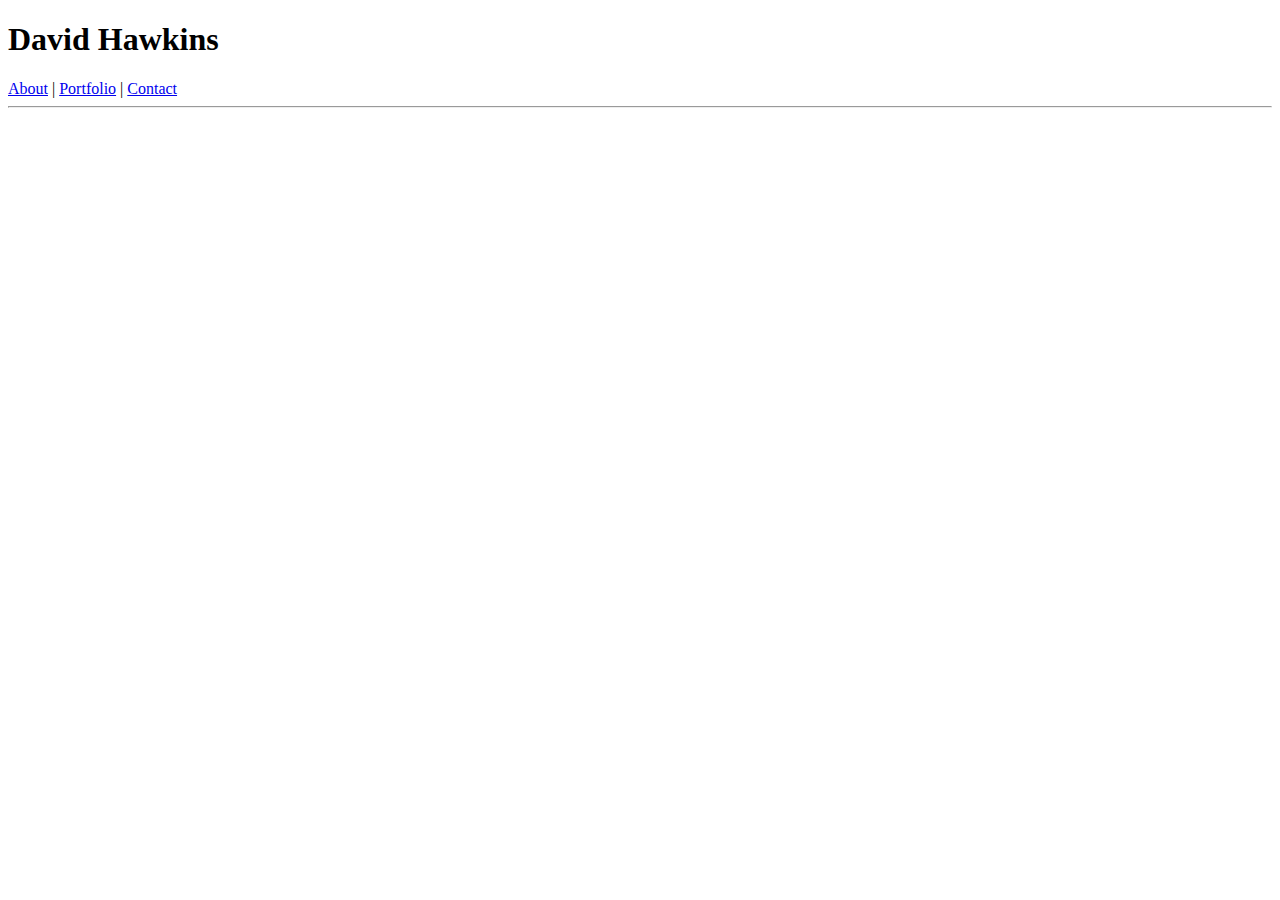
==== contact.html @ 083fae7f "boiler plate and header added to contact and portfolio page" ====
<!DOCTYPE html>
<html lang="en">
<head>
    <meta charset="UTF-8">
    <meta name="viewport" content="width=device-width, initial-scale=1.0">
    <meta http-equiv="X-UA-Compatible" content="ie=edge">
    <title>Contact</title>
</head>
<body>
    <header>
        <h1>David Hawkins</h1>
        <a href="#">About</a> | <a href="#">Portfolio</a> | <a href="#">Contact</a>
        <hr>
    </header>
    
</body>
</html>
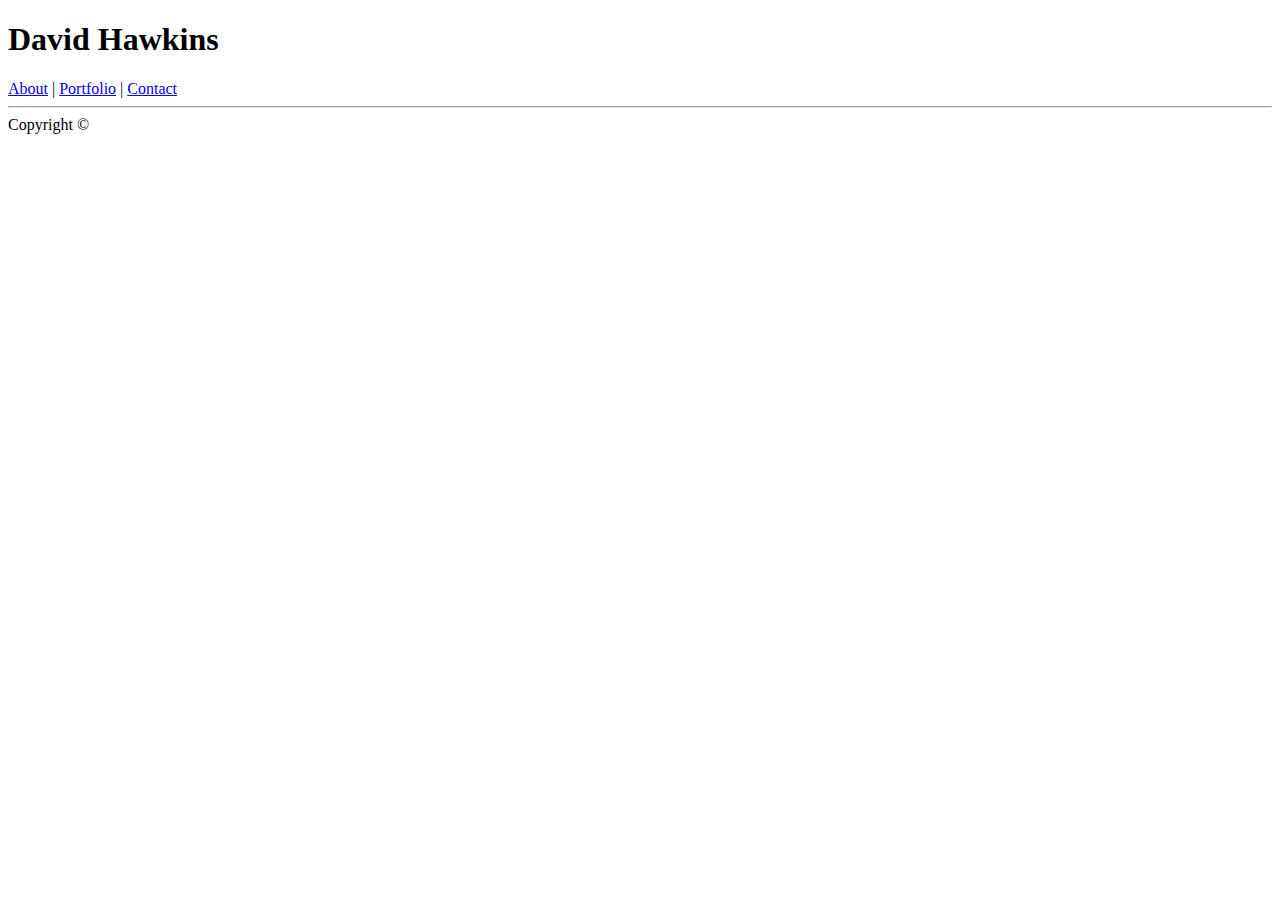
==== commit 972a5309: "footer added to contact and portfolio page" ====
--- a/contact.html
+++ b/contact.html
@@ -7,11 +7,20 @@
     <title>Contact</title>
 </head>
 <body>
+    <!-- header -->
     <header>
         <h1>David Hawkins</h1>
         <a href="#">About</a> | <a href="#">Portfolio</a> | <a href="#">Contact</a>
         <hr>
     </header>
+    <!-- main content -->
+    <div>
+
+    </div>
+    <!-- footer -->
+    <footer>
+        Copyright &copy
+    </footer>
     
 </body>
 </html>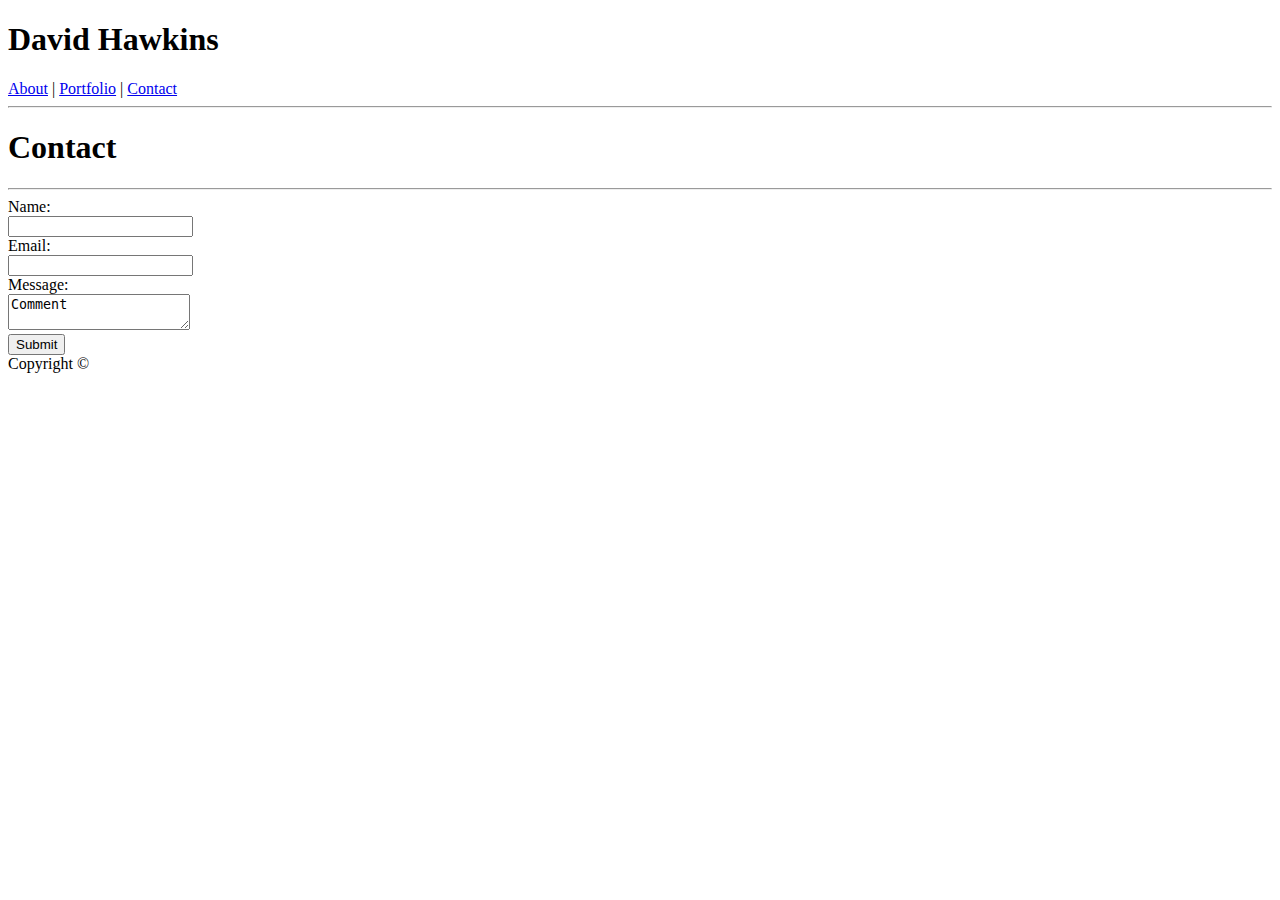
==== commit 116ed9bf: "contact form html done" ====
--- a/contact.html
+++ b/contact.html
@@ -15,6 +15,21 @@
     </header>
     <!-- main content -->
     <div>
+        <h1>Contact</h1>
+        <hr>
+        <form>
+            Name:<br>
+            <input type="text">
+            <br>
+            Email:<br>
+            <input type="text">
+            <br>
+            Message:<br>
+            <textarea>Comment</textarea>
+            <br>
+            <input type="submit">
+
+        </form>
 
     </div>
     <!-- footer -->
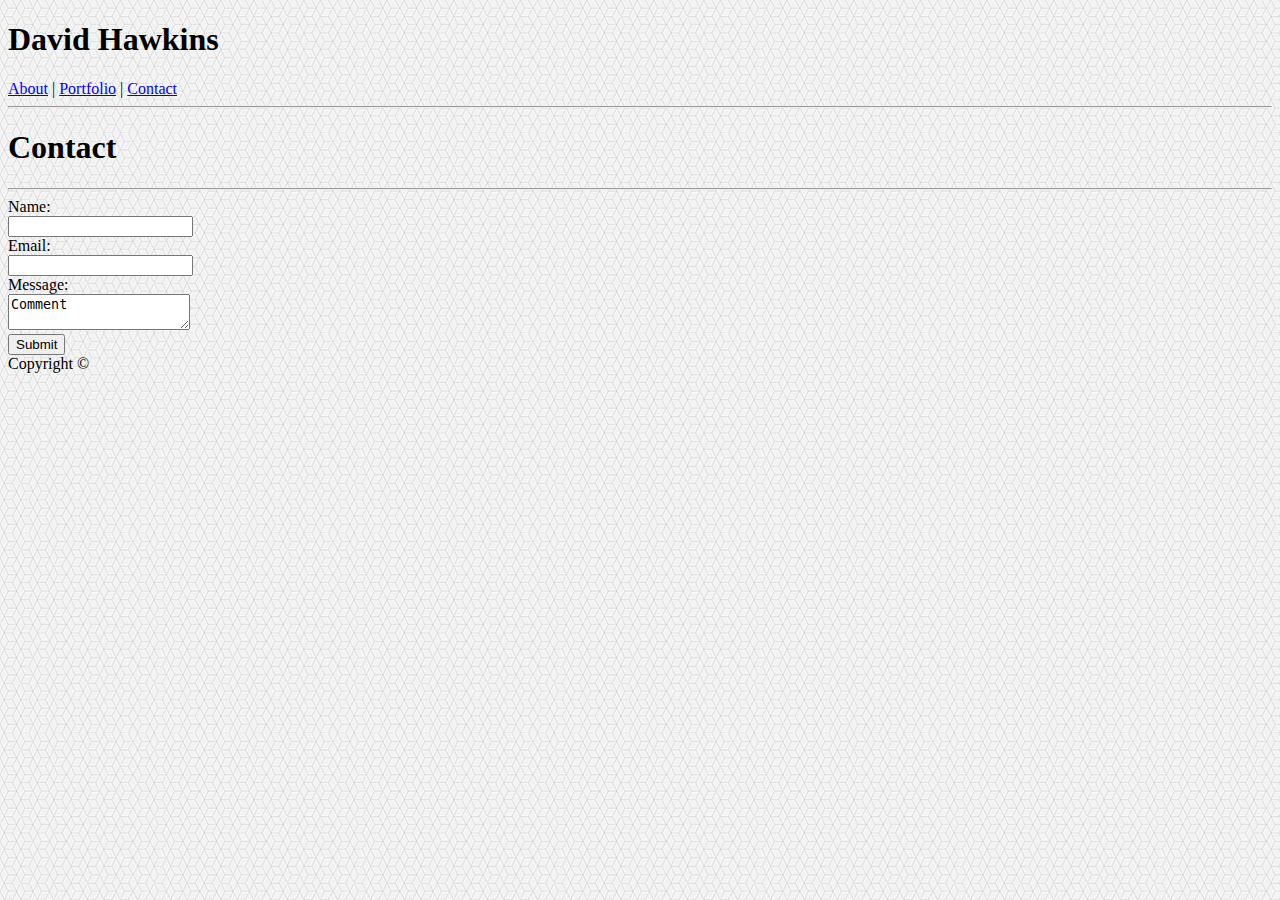
==== commit fcfca4a8: "added background image style and working links in the navigation" ====
--- a/contact.html
+++ b/contact.html
@@ -5,12 +5,13 @@
     <meta name="viewport" content="width=device-width, initial-scale=1.0">
     <meta http-equiv="X-UA-Compatible" content="ie=edge">
     <title>Contact</title>
+    <link rel="stylesheet" type="text/css" href="assets/css/style.css">
 </head>
 <body>
     <!-- header -->
     <header>
         <h1>David Hawkins</h1>
-        <a href="#">About</a> | <a href="#">Portfolio</a> | <a href="#">Contact</a>
+        <a href="index.html">About</a> | <a href="portfolio.html">Portfolio</a> | <a href="contact.html">Contact</a>
         <hr>
     </header>
     <!-- main content -->
--- a/assets/css/style.css
+++ b/assets/css/style.css
@@ -0,0 +1,3 @@
+body {
+    background-image: url("../images/qbkls.png");
+}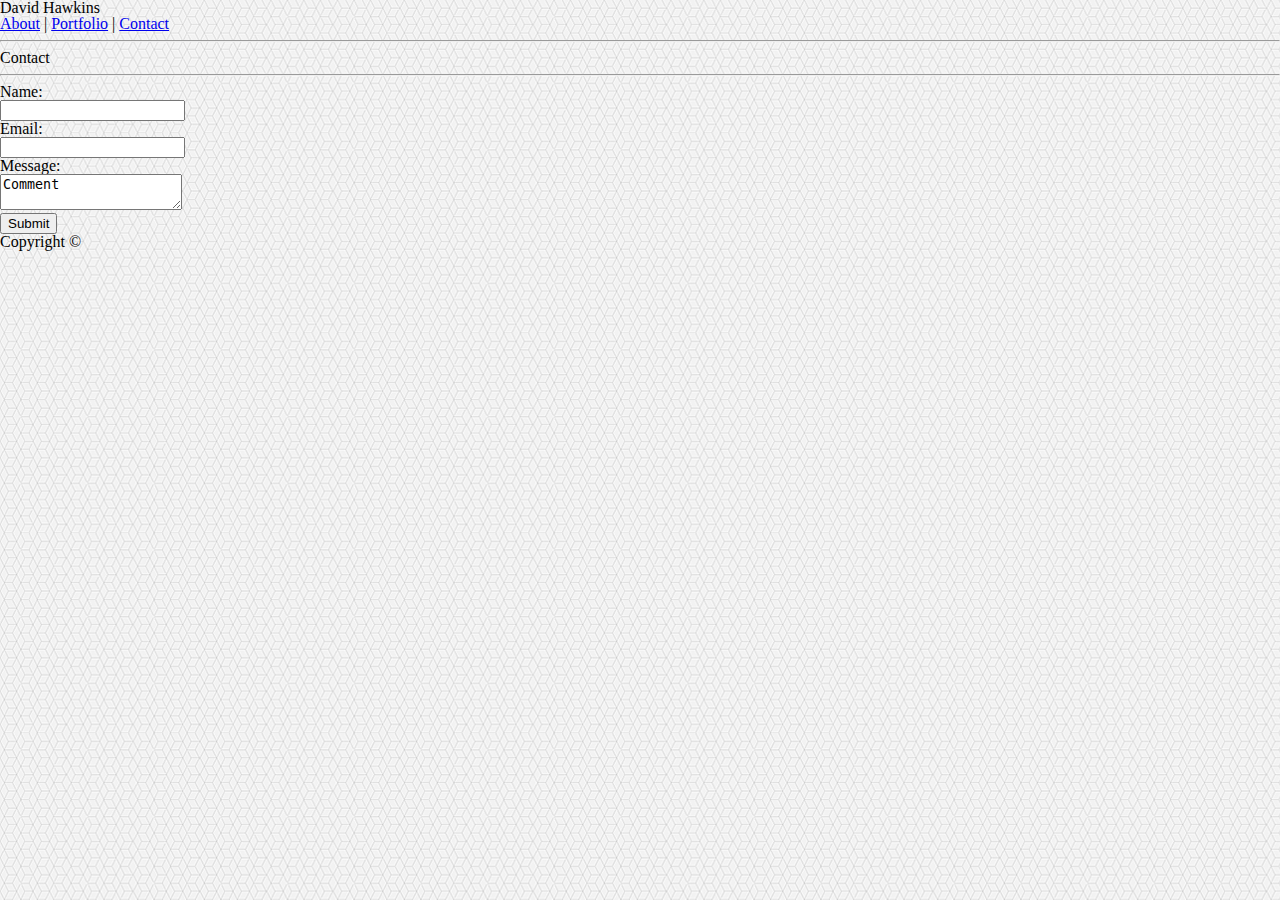
==== commit bdb2e828: "added reset.css" ====
--- a/contact.html
+++ b/contact.html
@@ -5,6 +5,7 @@
     <meta name="viewport" content="width=device-width, initial-scale=1.0">
     <meta http-equiv="X-UA-Compatible" content="ie=edge">
     <title>Contact</title>
+    <link rel="stylesheet" type="text/css" href="assets/css/reset.css">
     <link rel="stylesheet" type="text/css" href="assets/css/style.css">
 </head>
 <body>
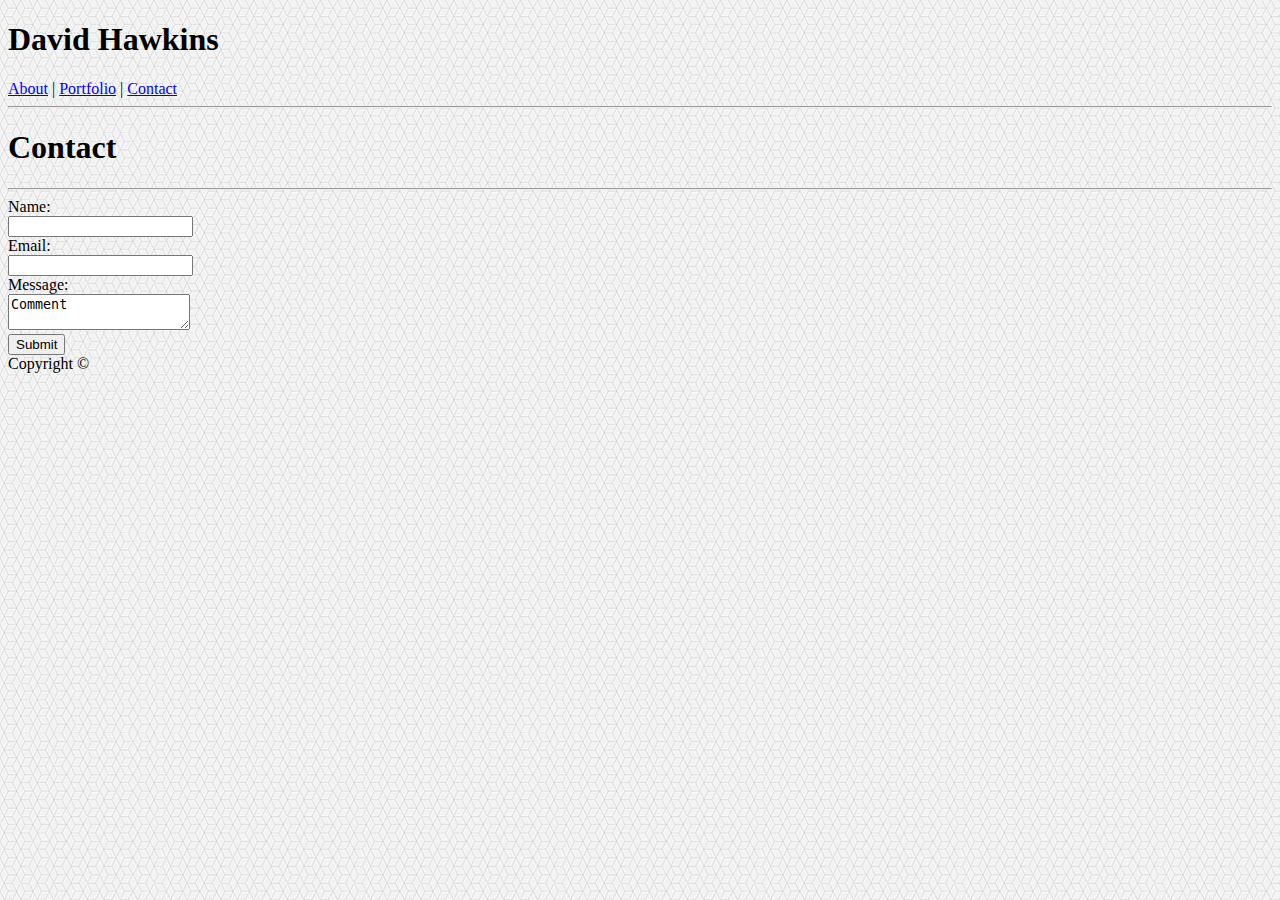
==== commit e02dfed2: "remove reset" ====
--- a/contact.html
+++ b/contact.html
@@ -5,7 +5,7 @@
     <meta name="viewport" content="width=device-width, initial-scale=1.0">
     <meta http-equiv="X-UA-Compatible" content="ie=edge">
     <title>Contact</title>
-    <link rel="stylesheet" type="text/css" href="assets/css/reset.css">
+    <!-- <link rel="stylesheet" type="text/css" href="assets/css/reset.css"> -->
     <link rel="stylesheet" type="text/css" href="assets/css/style.css">
 </head>
 <body>
